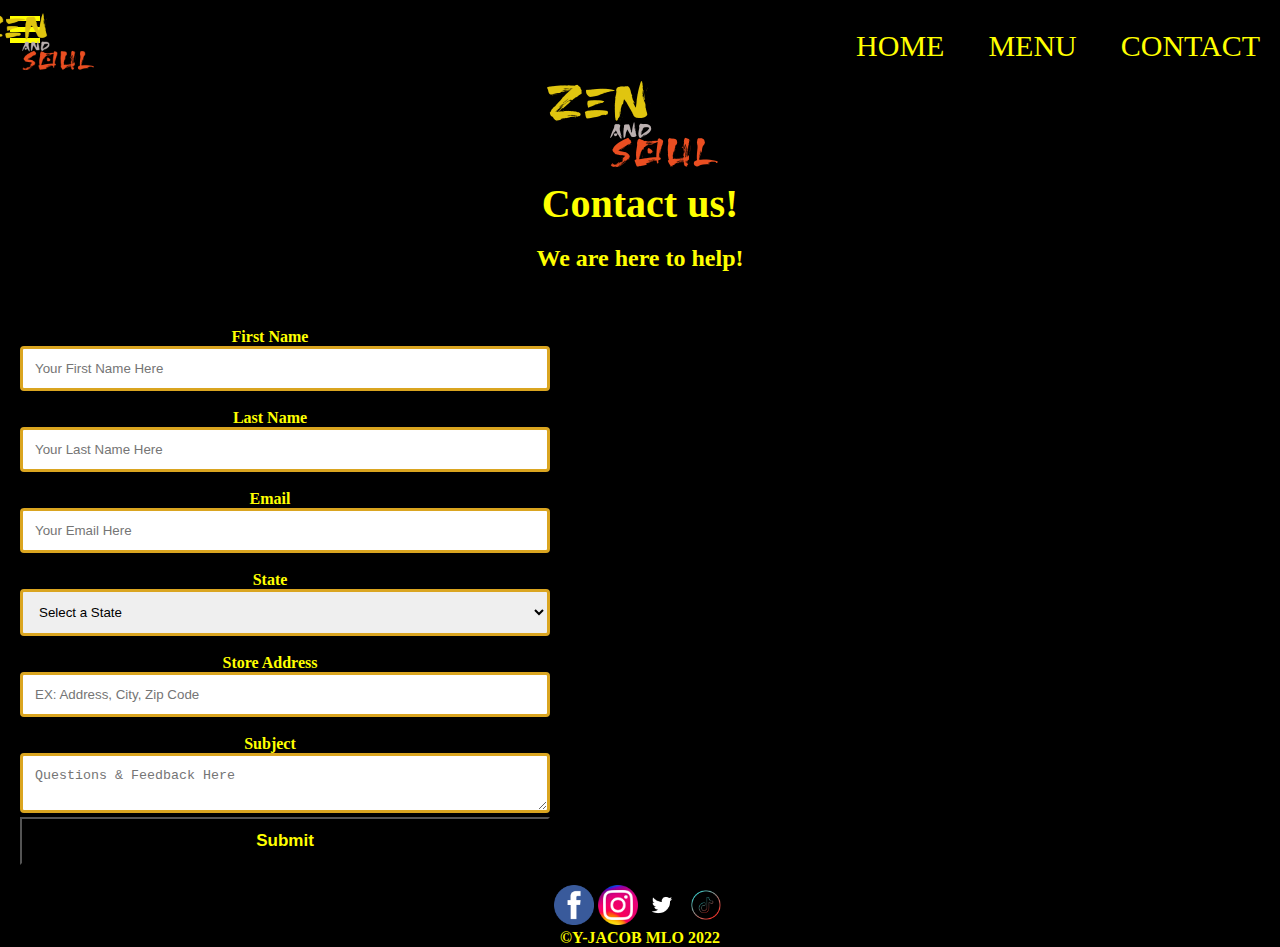
==== contact.html @ bab2fc59 "update" ====
<!DOCTYPE html>
<html lang="en">

<head>
  <meta charset="UTF-8">
  <meta http-equiv="X-UA-Compatible" content="IE=edge">
  <meta name="viewport" content="width=device-width, initial-scale=1.0">
  <link href="style.css" rel="stylesheet" type="text/css">
  <script src="script.js"></script>
  <title>ZEN & SOUL</title>
</head>

<body class="page2">
  <nav class="navvv">
    <!-- Nav bar -->
    <div class="blankk">
      <div id="mySidenav" class="sidenav">
        <!-- javascript void so when you click you go nowhere. -->
        <a href="javascript:void(0)" id="closebtn" onclick="closeNav()">&times;</a>
        <br />
        <a href="index.html" class="linkz2"><strong>HOME</strong></a>
        <a href="Menu.html" class="linkz2"><strong>MENU</strong></a>
        <a href="contact.html" class="linkz2"><strong>CONTACT</strong></a>
        <h3>ABOUT</h3>
        <h4>We started off as a locally owned business in Charlotte, NC! We now have franchises built across the
          country! Come and enjoy the most delicious flavors from Southeast Asia & The South!</h4>
        <h3>Phone<br> 704-557-6805</h3>
        <h2><strong>BUSINESS HOURS</strong></h2>
        <h3>Monday - Friday<br>12pm - 10pm</h3>
        <h3>Saturday - Sunday<br>Closed</h3>
      </div>

      <!--  open the sidenav -->
      <span onclick="openNav()"><div class="burgerradius">
        <div class="burger"></div>
        <div class="burger"></div>
        <div class="burger"></div></span>
      </div>
      <ul>
      <li><a id="zlogoa" href="index.html"><img id="zenlogo" src="images/zlogoooo.png" alt="zen and soul logo"></a></li>
      <li><a href="index.html">Home</a></li>
      <li><a href="Menu.html">Menu</a></li>
      <li><a href="contact.html">Contact</a></li>
      </ul>
  </div>
</nav>
  <br><br>
  <header style="background-color: black;" class="ContactUs">
    <img class="contactuslogo" src="images/zlogoooo.png" alt="zen and soul logo"><br>
    <section>
      <h1 id="contact"><strong>Contact us!</strong></h1>
      <br>
      <h2 class="feedback"><strong>We are here to help!</strong></h2>
    </section>
  </header>

<br>
  <br>
  <main class="contactcontainer">
  <div class="container">
        <div class="column">
          <label for="fname"> <strong>First Name</strong> </label>
          <br>
          <input type="text" id="fname" name="First Name" placeholder="Your First Name Here">

          <br>
          <br>

          <label for="lname"><strong>Last Name</strong> </label><br>
          <input type="text" id="lname" name="Last Name" placeholder="Your Last Name Here">
          <br>
          <br>
          <label for="Email"> <strong>Email</strong> </label><br>
          <input type="text" id="mail" name="Email" placeholder="Your Email Here">
          <br>
          <br>
          <div><label for="State"><strong>State</strong></label><br>
            <select id="State" name="State">
              <option value="" selected="selected">Select a State</option>
              <option value="AL">Alabama</option>
              <option value="AK">Alaska</option>
              <option value="AZ">Arizona</option>
              <option value="AR">Arkansas</option>
              <option value="CA">California</option>
              <option value="CO">Colorado</option>
              <option value="CT">Connecticut</option>
              <option value="DE">Delaware</option>
              <option value="DC">District Of Columbia</option>
              <option value="FL">Florida</option>
              <option value="GA">Georgia</option>
              <option value="HI">Hawaii</option>
              <option value="ID">Idaho</option>
              <option value="IL">Illinois</option>
              <option value="IN">Indiana</option>
              <option value="IA">Iowa</option>
              <option value="KS">Kansas</option>
              <option value="KY">Kentucky</option>
              <option value="LA">Louisiana</option>
              <option value="ME">Maine</option>
              <option value="MD">Maryland</option>
              <option value="MA">Massachusetts</option>
              <option value="MI">Michigan</option>
              <option value="MN">Minnesota</option>
              <option value="MS">Mississippi</option>
              <option value="MO">Missouri</option>
              <option value="MT">Montana</option>
              <option value="NE">Nebraska</option>
              <option value="NV">Nevada</option>
              <option value="NH">New Hampshire</option>
              <option value="NJ">New Jersey</option>
              <option value="NM">New Mexico</option>
              <option value="NY">New York</option>
              <option value="NC">North Carolina</option>
              <option value="ND">North Dakota</option>
              <option value="OH">Ohio</option>
              <option value="OK">Oklahoma</option>
              <option value="OR">Oregon</option>
              <option value="PA">Pennsylvania</option>
              <option value="RI">Rhode Island</option>
              <option value="SC">South Carolina</option>
              <option value="SD">South Dakota</option>
              <option value="TN">Tennessee</option>
              <option value="TX">Texas</option>
              <option value="UT">Utah</option>
              <option value="VT">Vermont</option>
              <option value="VA">Virginia</option>
              <option value="WA">Washington</option>
              <option value="WV">West Virginia</option>
              <option value="WI">Wisconsin</option>
              <option value="WY">Wyoming</option>
            </select>
          </div>
          <br>
          <label for="Store Address"> <strong>Store Address</strong> </label><br>
          <input type="text" id="Store Address" name="Store Address" placeholder="EX: Address, City, Zip Code">
          <br><br>
          <label for="Subject"><strong>Subject</strong></label><br>
          <textarea id="Subject" name="Subject" placeholder="Questions & Feedback Here"></textarea>
        </div>
        <button class="contactsubmit">
          <strong>Submit</strong></button>
    </div>
  </main>



    <footer>
      <section>
      <a href="http://www.facebook.com"><img class="socials" src=images/facebook.png alt="facebook"></a> <a
        href="http://www.instagram.com"><img class="socials" src=images/insta.png alt="instagram"></a>
      <a href="http://www.twitter.com"><img class="socials" src=images/twitter.png alt="twitter"></a>
      <a href="http://www.tiktok.com"><img class="socialtik" src=images/tiktok.png alt="tiktok"></a>
      <p><strong>&COPY;Y-JACOB MLO 2022</strong></p>
    </section>
    </footer>
</body>

</html>
---- style.css ----
* {
  /* had extra white space on top and left side of page for some reason */
  margin: 0px;
  padding: 0px;
}
html,
body {
  height: 100%;
  width: 100%;
}
/* Hero Image (linear gradient to make text pop out/darken image) */
.heroimage {
  background-image: linear-gradient(rgba(0, 0, 0, 0.5), rgba(0, 0, 0, 0.5)),
    url("images/heroimage2.jpeg");
  height: 100%;

  /*  center the image */
  background-position: center;
  background-size: cover;
  position: relative;
}

/* Place text in the middle  */
.herotext {
  text-align: center;
  position: absolute;
  top: 50%;
  left: 50%;
  transform: translate(-50%, -50%);
  color: yellow;
  padding: 8px 8px 8px 8px;
  align-content: center;
}

.description {
  color: yellow;
  background-color: black;
  border: 2px solid;
  text-align: center;
  position: relative;
  align-content: center;
  padding: 8px 8px 8px 8px;
}

h1 {
  color: yellow;
  font-weight: 900;
}

/* The side navigation menu */
.sidenav {
  height: 100%; /* 100% Full-height */
  width: 0px; /* 0 width - change this with JavaScript */
  position: fixed; /* Stay in place */
  z-index: 1; /* Stay on top */
  top: 0px; /* Stay at the top */
  left: 0px;
  background-color: #111; /* Black*/
  overflow-x: hidden; /* Disable horizontal scroll */
  padding-top: 20px; /* Place content 20px from the top */
  transition: 0.8s; /* 0.8 second transition effect to slide in the sidenav */
}

/* The navigation menu links */
.sidenav a {
  text-decoration: none;
  font-size: 25px;
  color: yellow;
  transition: 0s;
  align-content: left;
  display: list-item;
  text-align: left;
  padding: 8px 8px 8px 32px;
}

/* When you mouse over the navigation links, change their color */
.sidenav a:hover {
  color: whitesmoke;
}

/* close button top left  */
.sidenav #closebtn {
  position: absolute;
  float: left;
  font-size: 40px;
  margin-left: 1px;
}

.burger {
  width: 30px;
  height: 5px;
  background-color: yellow;
  margin: 6px 0px;
}

.burgerradius {
  padding: 10px;
  width: 20px;
  cursor: pointer;
}

.sidenav h2,
h3 {
  color: yellow;
  padding: 8px 8px 8px 32px;
  font-size: 20px;
  text-decoration: none;
  text-align: left;
}

.sidenav h4 {
  font-size: 15px;
  color: yellow;
  padding: 8px 8px 8px 32px;
  text-decoration: none;
  text-align: left;
}

#order {
  color: yellow;
  cursor: pointer;
  align-content: center;
  position: center;
  border: 1px solid yellow;
  border-radius: 4px;
  background-color: black;
  padding: 15px 20px;
}

#order:hover {
  color: whitesmoke;
}

.linkz2 {
  margin-top: 20px;
}

.linkz2:hover {
  color: whitesmoke;
}

.socials {
  width: 40px;
  height: 40px;
  left: 50%;
  right: 50%;
  position: center;
}
.socialtik {
  width: 40px;
  height: 40px;
}
footer {
  background-color: black;
  text-align: center;
  color: yellow;
}
.ContactUs {
  text-align: center;
  align-content: center;
  color: yellow;
}

.feedback {
  align-content: center;
  position: relative;
  background-color: black;
  color: yellow;
}

/* Style inputs with type="text", select elements and textareas */
input[type="text"],
textarea {
  width: 100%;
  padding: 12px;
  border: 3px solid goldenrod;
  border-radius: 4px; /* Rounded borders */
  resize: vertical; /* can resize box up and down. */
}

select {
  width: 106%;
  padding: 12px;
  border: 3px solid goldenrod;
  border-radius: 4px;
}
/* submit button */
.contactsubmit {
  background-color: black;
  color: yellow;
  padding: 12px 20px;
  cursor: pointer;
  font-size: 17px;
  width: 106%;
}

/* change color of submit */
.contactsubmit:hover {
  background-color: black;
  transition: 0.5s;
  color: white;
}

/* background color*/
.container {
  border-radius: 8px;
  background-color: black;
  padding: 20px;
  max-width: 500px;
  align-content: center;
  justify-content: center;
  text-align: center;
  display: flex;
  flex-wrap: nowrap;
  flex-direction: column;
}

.page2 {
  background-color: black;
}

label {
  color: yellow;
}

.navvv {
  text-align: right;
  background-color: black;
  position: relative;
  width: 100%;
}
.navvv li {
  display: inline-block;
  font-size: 30px;
  margin-top: -200px;
}

.navvv li a {
  float: left;
  color: yellow;
  text-transform: uppercase;
  text-decoration: none;
  padding: 10px 20px;
  display: block;
}

.navvv li a:hover {
  color: whitesmoke;
}

.burgerradius .burger {
  display: block;
}

.navvv #zenlogo {
  width: 140px;
  height: 66px;
  position: relative;
  right: 500%;
  top: 20px;
}

#restaurantlogo {
  position: center;
  width: 840px;
  height: 400px;
}

.contactuslogo {
  width: 210px;
  height: 100px;
  align-content: center;
  margin-top: -37px;
}

#contact {
  font-size: 40px;
  align-content: center;
}

.contactcontainer {
  align-content: center;
  justify-content: center;
  text-align: center;
  width: 100%;
}
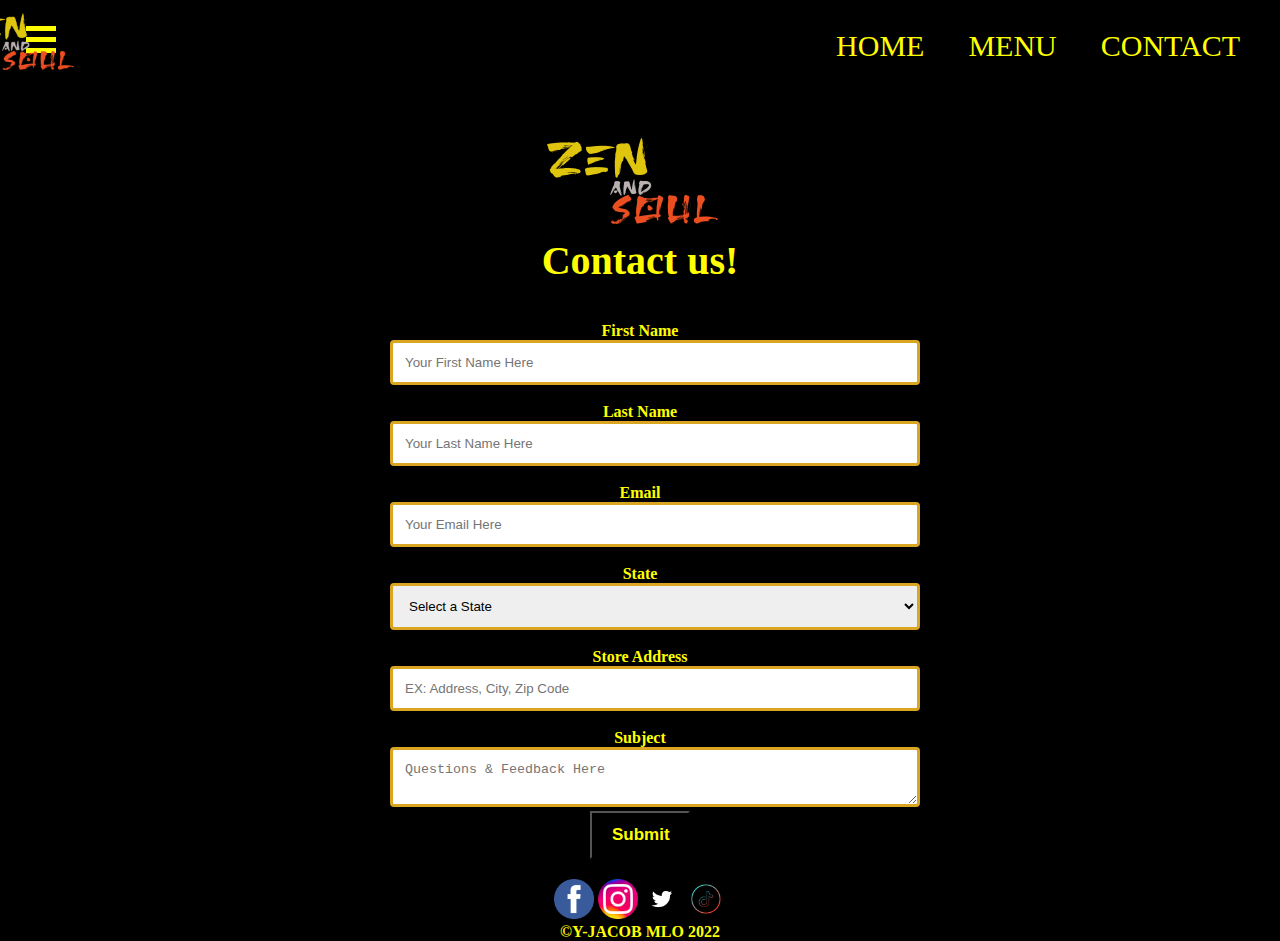
==== commit 1727c4b2: "update 3" ====
--- a/contact.html
+++ b/contact.html
@@ -49,12 +49,9 @@
     <img class="contactuslogo" src="images/zlogoooo.png" alt="zen and soul logo"><br>
     <section>
       <h1 id="contact"><strong>Contact us!</strong></h1>
-      <br>
-      <h2 class="feedback"><strong>We are here to help!</strong></h2>
     </section>
   </header>
 
-<br>
   <br>
   <main class="contactcontainer">
   <div class="container">
@@ -149,7 +146,7 @@
       <a href="http://www.facebook.com"><img class="socials" src=images/facebook.png alt="facebook"></a> <a
         href="http://www.instagram.com"><img class="socials" src=images/insta.png alt="instagram"></a>
       <a href="http://www.twitter.com"><img class="socials" src=images/twitter.png alt="twitter"></a>
-      <a href="http://www.tiktok.com"><img class="socialtik" src=images/tiktok.png alt="tiktok"></a>
+      <a href="http://www.tiktok.com"><img class="socials" src=images/tiktok.png alt="tiktok"></a>
       <p><strong>&COPY;Y-JACOB MLO 2022</strong></p>
     </section>
     </footer>
--- a/style.css
+++ b/style.css
@@ -1,8 +1,8 @@
 * {
-  /* had extra white space on top and left side of page for some reason */
-  margin: 0px;
-  padding: 0px;
-}
+  margin: 0;
+  padding: 0;
+}
+
 html,
 body {
   height: 100%;
@@ -57,7 +57,6 @@
   left: 0px;
   background-color: #111; /* Black*/
   overflow-x: hidden; /* Disable horizontal scroll */
-  padding-top: 20px; /* Place content 20px from the top */
   transition: 0.8s; /* 0.8 second transition effect to slide in the sidenav */
 }
 
@@ -67,7 +66,6 @@
   font-size: 25px;
   color: yellow;
   transition: 0s;
-  align-content: left;
   display: list-item;
   text-align: left;
   padding: 8px 8px 8px 32px;
@@ -90,16 +88,15 @@
   width: 30px;
   height: 5px;
   background-color: yellow;
-  margin: 6px 0px;
+  margin: 6px;
 }
 
 .burgerradius {
-  padding: 10px;
   width: 20px;
   cursor: pointer;
 }
 
-.sidenav h2,
+h2,
 h3 {
   color: yellow;
   padding: 8px 8px 8px 32px;
@@ -108,7 +105,7 @@
   text-align: left;
 }
 
-.sidenav h4 {
+h4 {
   font-size: 15px;
   color: yellow;
   padding: 8px 8px 8px 32px;
@@ -120,7 +117,7 @@
   color: yellow;
   cursor: pointer;
   align-content: center;
-  position: center;
+  position: relative;
   border: 1px solid yellow;
   border-radius: 4px;
   background-color: black;
@@ -144,11 +141,8 @@
   height: 40px;
   left: 50%;
   right: 50%;
-  position: center;
-}
-.socialtik {
-  width: 40px;
-  height: 40px;
+  align-content: center;
+  justify-content: center;
 }
 footer {
   background-color: black;
@@ -159,23 +153,22 @@
   text-align: center;
   align-content: center;
   color: yellow;
-}
-
-.feedback {
-  align-content: center;
-  position: relative;
-  background-color: black;
-  color: yellow;
+  justify-content: center;
+  margin: auto;
 }
 
 /* Style inputs with type="text", select elements and textareas */
 input[type="text"],
 textarea {
   width: 100%;
-  padding: 12px;
   border: 3px solid goldenrod;
   border-radius: 4px; /* Rounded borders */
   resize: vertical; /* can resize box up and down. */
+}
+
+input[type="text"],
+textarea {
+  padding: 12px;
 }
 
 select {
@@ -191,7 +184,8 @@
   padding: 12px 20px;
   cursor: pointer;
   font-size: 17px;
-  width: 106%;
+  width: 20%;
+  margin: auto;
 }
 
 /* change color of submit */
@@ -213,6 +207,7 @@
   display: flex;
   flex-wrap: nowrap;
   flex-direction: column;
+  margin: auto;
 }
 
 .page2 {
@@ -227,7 +222,7 @@
   text-align: right;
   background-color: black;
   position: relative;
-  width: 100%;
+  padding: 20px;
 }
 .navvv li {
   display: inline-block;
@@ -271,6 +266,7 @@
   height: 100px;
   align-content: center;
   margin-top: -37px;
+  margin: auto;
 }
 
 #contact {
@@ -284,3 +280,9 @@
   text-align: center;
   width: 100%;
 }
+
+#footermedia {
+  text-align: center;
+  align-content: center;
+  justify-content: center;
+}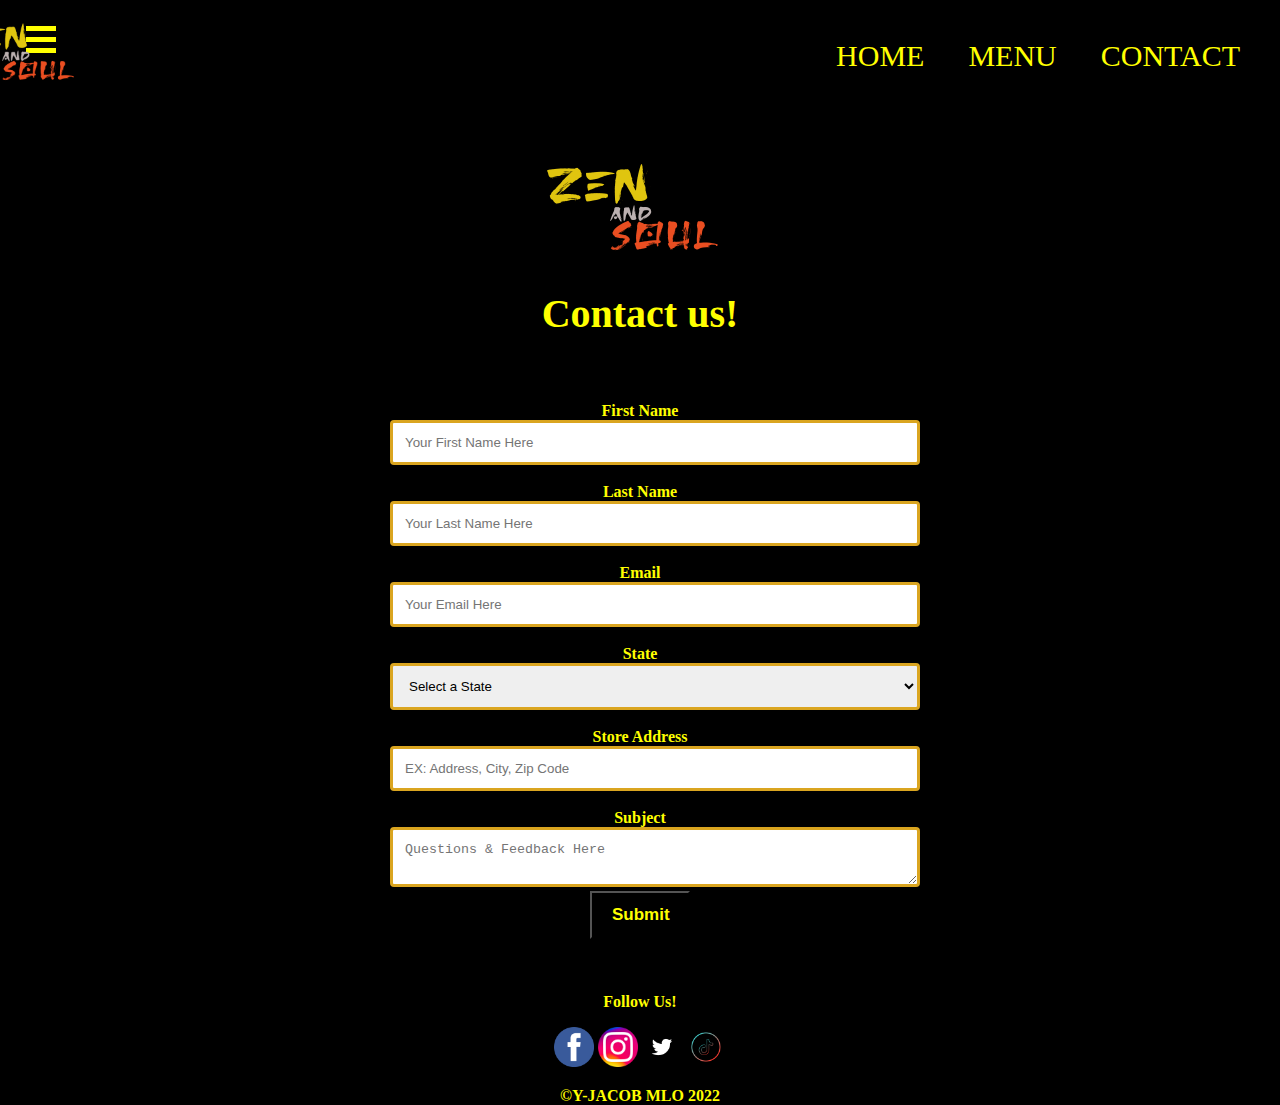
==== commit df242463: "update4" ====
--- a/contact.html
+++ b/contact.html
@@ -139,17 +139,25 @@
     </div>
   </main>
 
-
-
-    <footer>
-      <section>
-      <a href="http://www.facebook.com"><img class="socials" src=images/facebook.png alt="facebook"></a> <a
-        href="http://www.instagram.com"><img class="socials" src=images/insta.png alt="instagram"></a>
-      <a href="http://www.twitter.com"><img class="socials" src=images/twitter.png alt="twitter"></a>
-      <a href="http://www.tiktok.com"><img class="socials" src=images/tiktok.png alt="tiktok"></a>
+  <footer>
+    <br />
+    <div>
+      <p id="footermedia"><strong>Follow Us!</strong></p>
+      <a href="http://www.facebook.com"
+        ><img class="socials" src=images/facebook.png alt="facebook"></a
+      >
+      <a href="http://www.instagram.com"
+        ><img class="socials" src=images/insta.png alt="instagram"></a
+      >
+      <a href="http://www.twitter.com"
+        ><img class="socials" src=images/twitter.png alt="twitter"></a
+      >
+      <a href="http://www.tiktok.com"
+        ><img class="socials" src=images/tiktok.png alt="tiktok"></a
+      >
       <p><strong>&COPY;Y-JACOB MLO 2022</strong></p>
-    </section>
-    </footer>
+    </div>
+  </footer>
 </body>
 
 </html>--- a/style.css
+++ b/style.css
@@ -1,4 +1,4 @@
-* {
+body {
   margin: 0;
   padding: 0;
 }
@@ -50,11 +50,11 @@
 /* The side navigation menu */
 .sidenav {
   height: 100%; /* 100% Full-height */
-  width: 0px; /* 0 width - change this with JavaScript */
+  width: 0; /* 0 width - change this with JavaScript */
   position: fixed; /* Stay in place */
   z-index: 1; /* Stay on top */
-  top: 0px; /* Stay at the top */
-  left: 0px;
+  top: 0; /* Stay at the top */
+  left: 0;
   background-color: #111; /* Black*/
   overflow-x: hidden; /* Disable horizontal scroll */
   transition: 0.8s; /* 0.8 second transition effect to slide in the sidenav */
@@ -161,7 +161,6 @@
 input[type="text"],
 textarea {
   width: 100%;
-  border: 3px solid goldenrod;
   border-radius: 4px; /* Rounded borders */
   resize: vertical; /* can resize box up and down. */
 }
@@ -169,23 +168,30 @@
 input[type="text"],
 textarea {
   padding: 12px;
+  border: 3px solid goldenrod;
 }
 
 select {
   width: 106%;
+  border-radius: 4px;
+}
+
+select{
   padding: 12px;
   border: 3px solid goldenrod;
-  border-radius: 4px;
 }
 /* submit button */
 .contactsubmit {
   background-color: black;
   color: yellow;
-  padding: 12px 20px;
   cursor: pointer;
   font-size: 17px;
   width: 20%;
   margin: auto;
+}
+
+.contactsubmit{
+  padding: 12px 20px;
 }
 
 /* change color of submit */
@@ -256,7 +262,6 @@
 }
 
 #restaurantlogo {
-  position: center;
   width: 840px;
   height: 400px;
 }
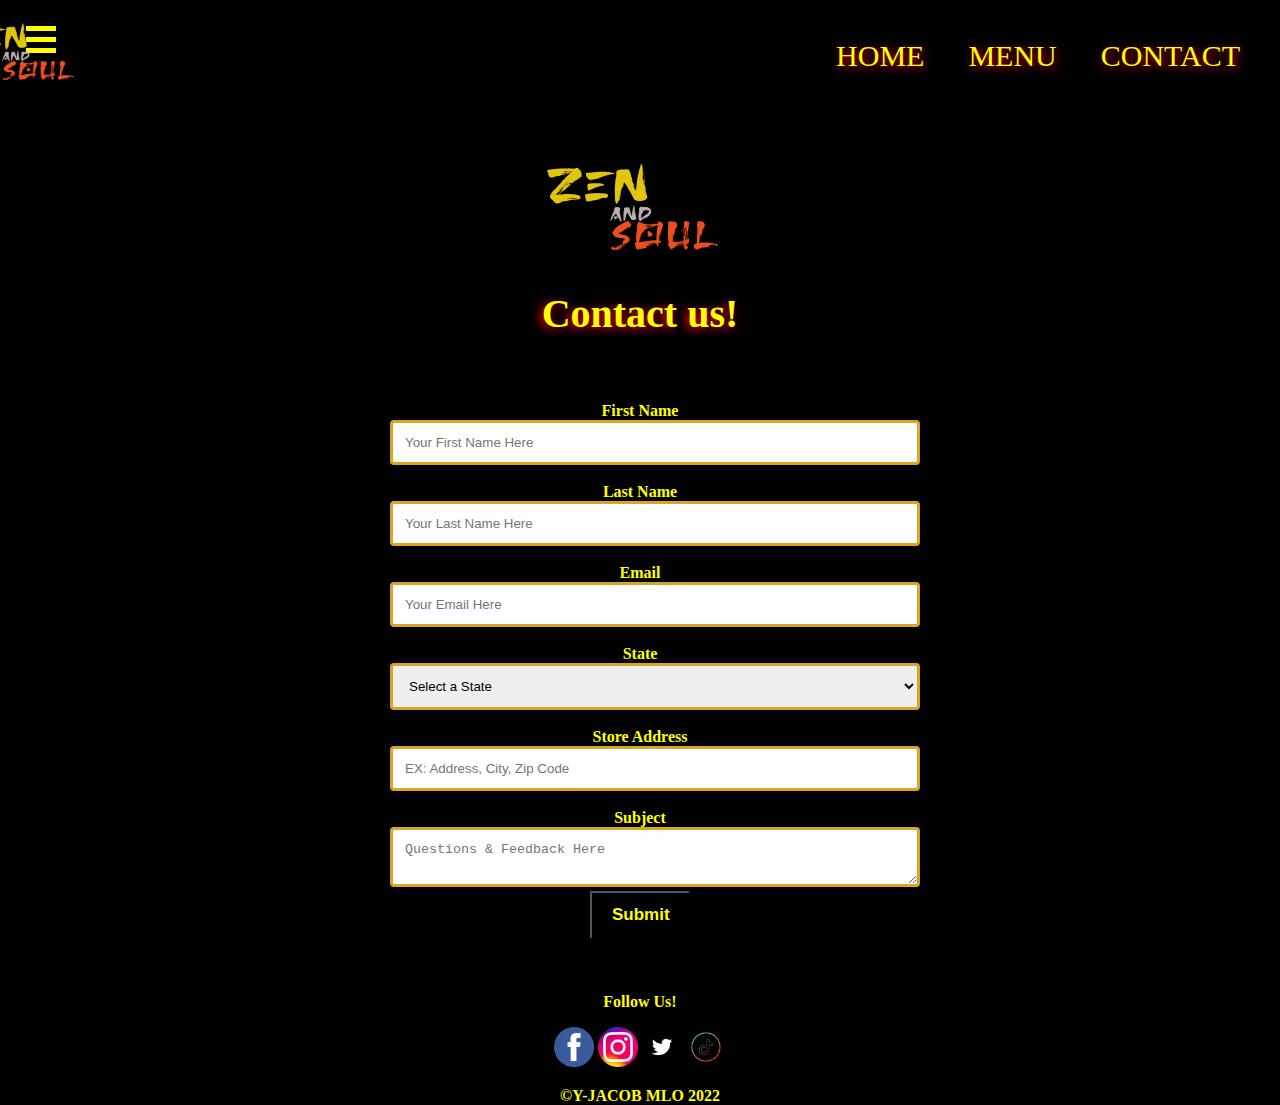
==== commit d55571ae: "update8" ====
--- a/contact.html
+++ b/contact.html
@@ -31,16 +31,18 @@
       </div>
 
       <!--  open the sidenav -->
-      <span onclick="openNav()"><div class="burgerradius">
-        <div class="burger"></div>
-        <div class="burger"></div>
-        <div class="burger"></div></span>
+      <div onclick="openNav()">
+        <div class="burgerradius">
+          <div class="burger"></div>
+          <div class="burger"></div>
+          <div class="burger"></div>
+        </div>
       </div>
       <ul>
       <li><a id="zlogoa" href="index.html"><img id="zenlogo" src="images/zlogoooo.png" alt="zen and soul logo"></a></li>
-      <li><a href="index.html">Home</a></li>
-      <li><a href="Menu.html">Menu</a></li>
-      <li><a href="contact.html">Contact</a></li>
+      <li><a class="navbarlink" href="index.html">Home</a></li>
+      <li><a class="navbarlink" href="Menu.html">Menu</a></li>
+      <li><a class="navbarlink" href="contact.html">Contact</a></li>
       </ul>
   </div>
 </nav>
@@ -56,23 +58,24 @@
   <main class="contactcontainer">
   <div class="container">
         <div class="column">
+          <form>
           <label for="fname"> <strong>First Name</strong> </label>
           <br>
-          <input type="text" id="fname" name="First Name" placeholder="Your First Name Here">
+          <input type="text" id="fname" name="First Name" placeholder="Your First Name Here" required>
 
           <br>
           <br>
 
           <label for="lname"><strong>Last Name</strong> </label><br>
-          <input type="text" id="lname" name="Last Name" placeholder="Your Last Name Here">
+          <input type="text" id="lname" name="Last Name" placeholder="Your Last Name Here" required>
           <br>
           <br>
           <label for="Email"> <strong>Email</strong> </label><br>
-          <input type="text" id="mail" name="Email" placeholder="Your Email Here">
+          <input type="text" id="Email" name="Email" placeholder="Your Email Here" required>
           <br>
           <br>
           <div><label for="State"><strong>State</strong></label><br>
-            <select id="State" name="State">
+            <select id="State" name="State" required>
               <option value="" selected="selected">Select a State</option>
               <option value="AL">Alabama</option>
               <option value="AK">Alaska</option>
@@ -128,11 +131,12 @@
             </select>
           </div>
           <br>
-          <label for="Store Address"> <strong>Store Address</strong> </label><br>
-          <input type="text" id="Store Address" name="Store Address" placeholder="EX: Address, City, Zip Code">
+          <label for="StoreAddress"> <strong>Store Address</strong> </label><br>
+          <input type="text" id="StoreAddress" name="StoreAddress" placeholder="EX: Address, City, Zip Code" required>
           <br><br>
           <label for="Subject"><strong>Subject</strong></label><br>
-          <textarea id="Subject" name="Subject" placeholder="Questions & Feedback Here"></textarea>
+          <textarea id="Subject" name="Subject" placeholder="Questions & Feedback Here" required></textarea>
+        </form>
         </div>
         <button class="contactsubmit">
           <strong>Submit</strong></button>
--- a/style.css
+++ b/style.css
@@ -130,6 +130,7 @@
 
 .linkz2 {
   margin-top: 20px;
+  text-shadow: 2px 2px 10px red;
 }
 
 .linkz2:hover {
@@ -277,6 +278,7 @@
 #contact {
   font-size: 40px;
   align-content: center;
+  text-shadow: -3px 2px 10px red;
 }
 
 .contactcontainer {
@@ -290,4 +292,8 @@
   text-align: center;
   align-content: center;
   justify-content: center;
+}
+
+.navbarlink {
+  text-shadow: 2px 2px 10px red;
 }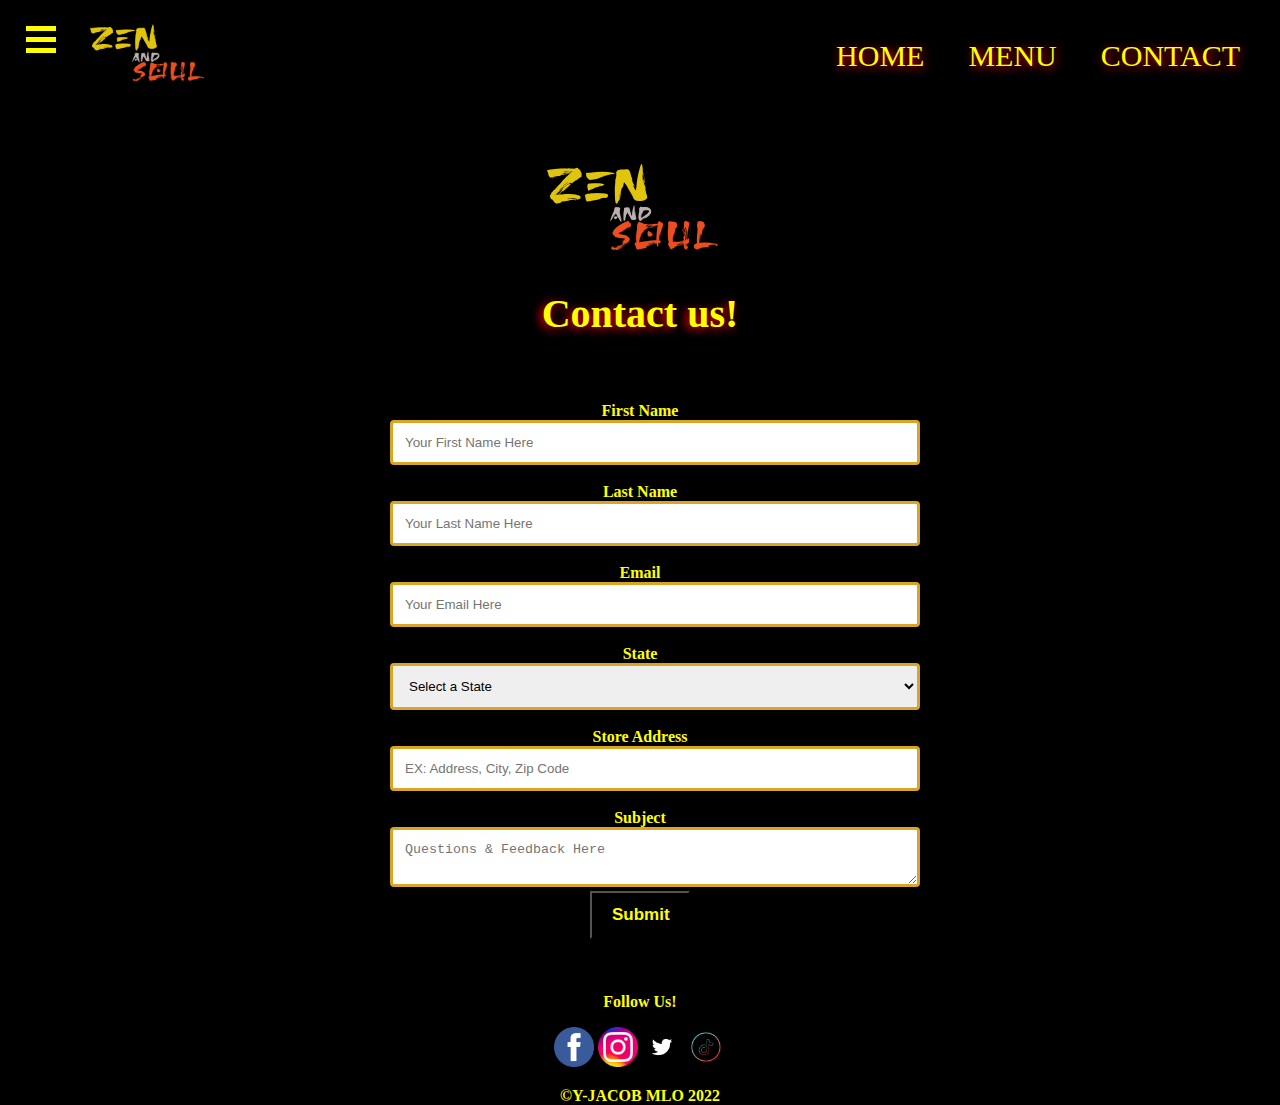
==== commit ef87c6a9: "update16" ====
--- a/contact.html
+++ b/contact.html
@@ -38,8 +38,15 @@
           <div class="burger"></div>
         </div>
       </div>
+      <aside>
+        <a id="zlogoa" href="index.html"
+          ><img
+            id="zenlogo"
+            src="images/zlogoooo.png"
+            alt="zen and soul logo"
+        /></a>
+    </aside>
       <ul>
-      <li><a id="zlogoa" href="index.html"><img id="zenlogo" src="images/zlogoooo.png" alt="zen and soul logo"></a></li>
       <li><a class="navbarlink" href="index.html">Home</a></li>
       <li><a class="navbarlink" href="Menu.html">Menu</a></li>
       <li><a class="navbarlink" href="contact.html">Contact</a></li>
--- a/style.css
+++ b/style.css
@@ -258,8 +258,11 @@
   width: 140px;
   height: 66px;
   position: relative;
-  right: 500%;
-  top: 20px;
+  top: -38px;
+  float: left;
+  margin: auto;
+  margin-left: 5%;
+  
 }
 
 #restaurantlogo {
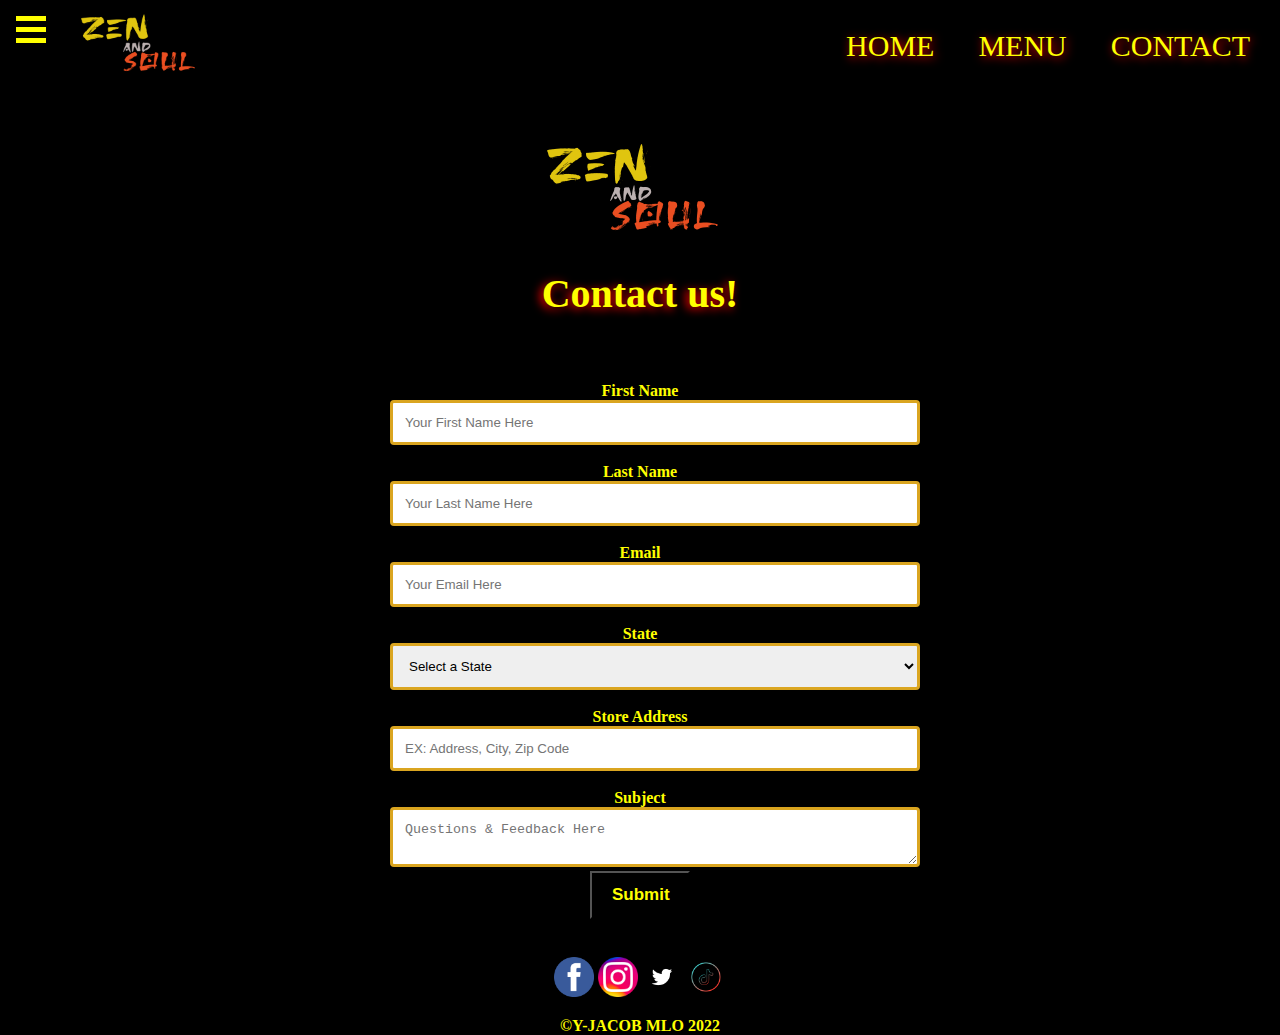
==== commit 65e0af19: "v18" ====
--- a/contact.html
+++ b/contact.html
@@ -143,17 +143,16 @@
           <br><br>
           <label for="Subject"><strong>Subject</strong></label><br>
           <textarea id="Subject" name="Subject" placeholder="Questions & Feedback Here" required></textarea>
-        </form>
         </div>
         <button class="contactsubmit">
           <strong>Submit</strong></button>
+        </form>
     </div>
   </main>
 
   <footer>
     <br />
     <div>
-      <p id="footermedia"><strong>Follow Us!</strong></p>
       <a href="http://www.facebook.com"
         ><img class="socials" src=images/facebook.png alt="facebook"></a
       >
--- a/style.css
+++ b/style.css
@@ -229,7 +229,7 @@
   text-align: right;
   background-color: black;
   position: relative;
-  padding: 20px;
+  padding: 10px;
 }
 .navvv li {
   display: inline-block;
